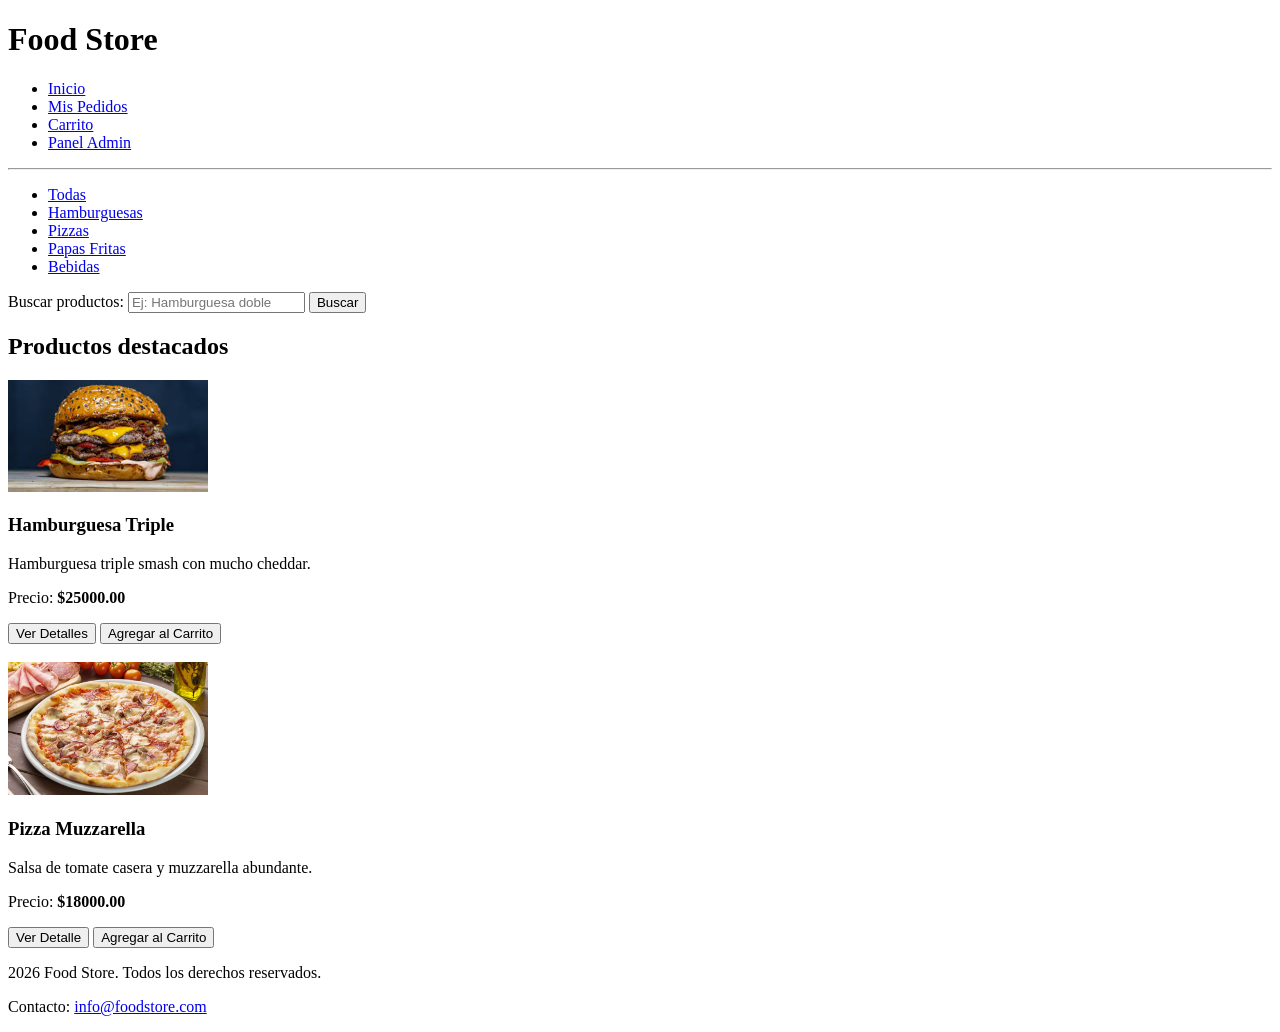
==== index.html @ 37569c3a "TP reestructurado" ====
<!DOCTYPE html>
<html lang="en">
<head>
    <meta charset="UTF-8">
    <meta name="viewport" content="width=device-width, initial-scale=1.0">
    <title>Food Store</title>
    <link rel="stylesheet" href="css/style.css">
</head>
<body>
    <header>
        <h1>Food Store</h1>
        <nav>
            <ul>
                <li><a href="#">Inicio</a></li>
                <li><a href="#">Mis Pedidos</a></li>
                <li><a href="#">Carrito</a></li>
                <li><a href="./admin.html">Panel Admin</a></li>
            </ul>
        </nav>
        <hr>
        <aside>
            <ul>
                <li><a href="#">Todas</a></li>
                <li><a href="#">Hamburguesas</a></li>
                <li><a href="#">Pizzas</a></li>
                <li><a href="#">Papas Fritas</a></li>
                <li><a href="#">Bebidas</a></li>
            </ul>
        </aside>
    </header>
    <main>
        <form id="formulario">
            <label for="buscador">Buscar productos:</label>
            <input type="text" id="buscador" placeholder="Ej: Hamburguesa doble">
            <button type="submit">Buscar</button>
        </form>
        <section>
            <h2>Productos destacados</h2>
            <article>
                <img src="./images/images.jpg" alt="Foto de una Hamburguesa Triple con Cheddar" width="200px">
                <h3>Hamburguesa Triple</h3>
                <p>Hamburguesa triple smash con mucho cheddar.</p>
                <p>Precio: <strong>$25000.00</strong></p>
                <div>
                <button>Ver Detalles</button>
                <button>Agregar al Carrito</button>
            </div>
            </article>
            <br>
            <article>
                <img src="./images/pizza.jpg" alt="Foto de una Pizza de Muzzarella" width="200px">
                <h3>Pizza Muzzarella</h3>
                <p>Salsa de tomate casera y muzzarella abundante.</p>
                <p>Precio: <strong>$18000.00</strong></p>
                <div>
                    <button>Ver Detalle</button>
                    <button>Agregar al Carrito</button>
                </div>
            </article>
        </section>
    </main>
    <footer>
        <p>2026 Food Store. Todos los derechos reservados.</p>
        <p>Contacto: <a href="mailto:info@foodstore.com">info@foodstore.com</a></p>
    </footer>
</body>
</html>
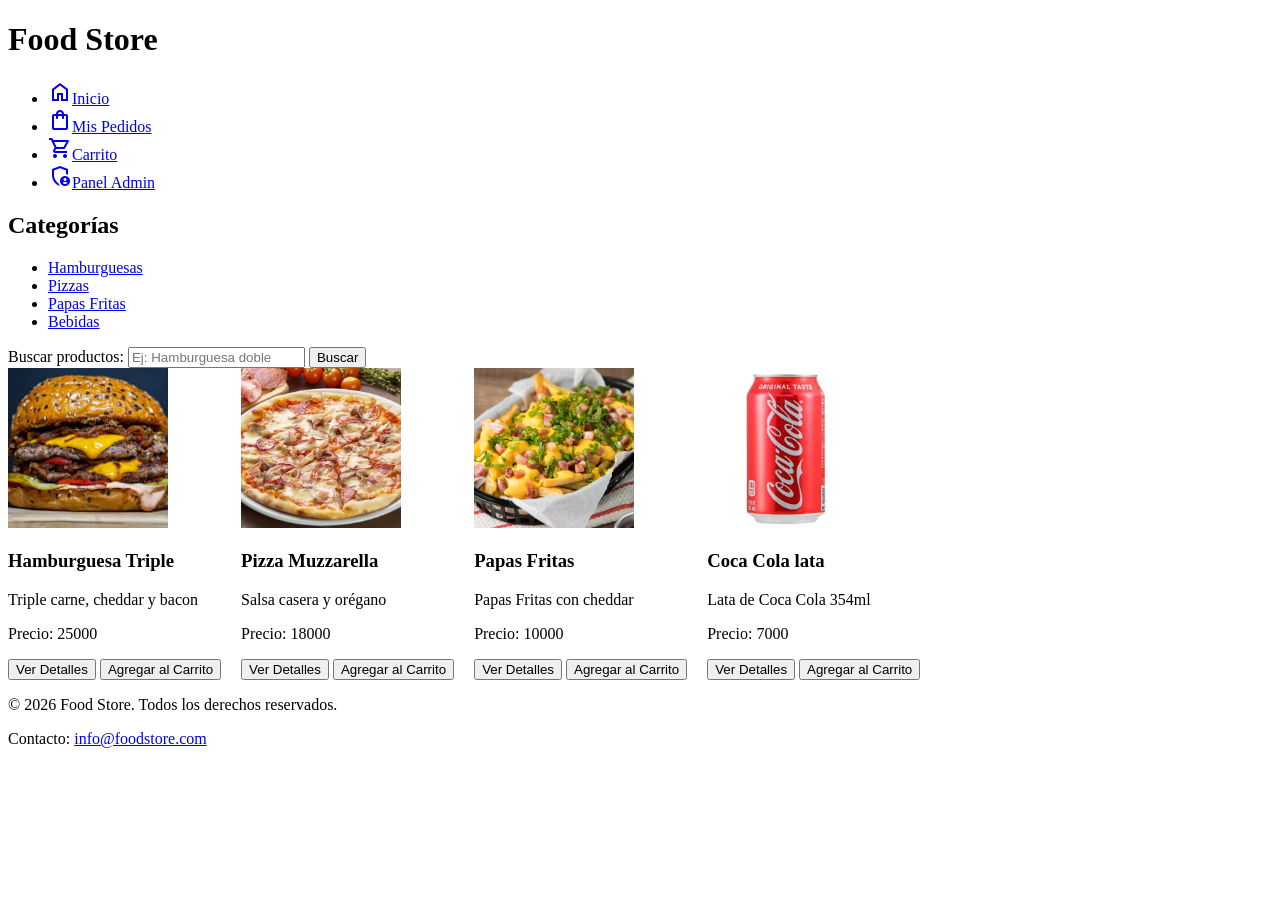
==== commit 166b25c4: "Agrego js al proyecto" ====
--- a/index.html
+++ b/index.html
@@ -1,67 +1,83 @@
-<!DOCTYPE html>
+<!doctype html>
 <html lang="en">
-<head>
-    <meta charset="UTF-8">
-    <meta name="viewport" content="width=device-width, initial-scale=1.0">
+  <head>
+    <meta charset="UTF-8" />
+    <meta name="viewport" content="width=device-width, initial-scale=1.0" />
     <title>Food Store</title>
-    <link rel="stylesheet" href="css/style.css">
-</head>
-<body>
-    <header>
-        <h1>Food Store</h1>
-        <nav>
-            <ul>
-                <li><a href="#">Inicio</a></li>
-                <li><a href="#">Mis Pedidos</a></li>
-                <li><a href="#">Carrito</a></li>
-                <li><a href="./admin.html">Panel Admin</a></li>
-            </ul>
-        </nav>
-        <hr>
-        <aside>
-            <ul>
-                <li><a href="#">Todas</a></li>
-                <li><a href="#">Hamburguesas</a></li>
-                <li><a href="#">Pizzas</a></li>
-                <li><a href="#">Papas Fritas</a></li>
-                <li><a href="#">Bebidas</a></li>
-            </ul>
-        </aside>
+    <link rel="stylesheet" href="css/variables.css" />
+    <link rel="stylesheet" href="css/style.css" />
+    <link
+      rel="stylesheet"
+      href="https://fonts.googleapis.com/css2?family=Material+Symbols+Outlined:opsz,wght,FILL,GRAD@20..48,100..700,0..1,-50..200"
+    />
+    <link rel="preconnect" href="https://fonts.googleapis.com" />
+    <link rel="preconnect" href="https://fonts.gstatic.com" crossorigin />
+    <link
+      href="https://fonts.googleapis.com/css2?family=Sekuya&display=swap"
+      rel="stylesheet"
+    />
+  </head>
+  <body>
+    <header class="header">
+      <h1 class="header__titulo">Food Store</h1>
+      <nav class="nav">
+        <ul class="nav__lista">
+          <li class="nav__item">
+            <a href="#" class="nav__link"
+              ><span class="material-symbols-outlined"> home </span>Inicio</a
+            >
+          </li>
+          <li class="nav__item">
+            <a href="#" class="nav__link"
+              ><span class="material-symbols-outlined"> shopping_bag </span>Mis
+              Pedidos</a
+            >
+          </li>
+          <li class="nav__item">
+            <a href="#" class="nav__link"
+              ><span class="material-symbols-outlined"> shopping_cart </span
+              >Carrito</a
+            >
+          </li>
+          <li class="nav__item">
+            <a href="./admin.html" class="nav__link"
+              ><span class="material-symbols-outlined">
+                admin_panel_settings </span
+              >Panel Admin</a
+            >
+          </li>
+        </ul>
+      </nav>
     </header>
-    <main>
-        <form id="formulario">
-            <label for="buscador">Buscar productos:</label>
-            <input type="text" id="buscador" placeholder="Ej: Hamburguesa doble">
-            <button type="submit">Buscar</button>
-        </form>
-        <section>
-            <h2>Productos destacados</h2>
-            <article>
-                <img src="./images/images.jpg" alt="Foto de una Hamburguesa Triple con Cheddar" width="200px">
-                <h3>Hamburguesa Triple</h3>
-                <p>Hamburguesa triple smash con mucho cheddar.</p>
-                <p>Precio: <strong>$25000.00</strong></p>
-                <div>
-                <button>Ver Detalles</button>
-                <button>Agregar al Carrito</button>
-            </div>
-            </article>
-            <br>
-            <article>
-                <img src="./images/pizza.jpg" alt="Foto de una Pizza de Muzzarella" width="200px">
-                <h3>Pizza Muzzarella</h3>
-                <p>Salsa de tomate casera y muzzarella abundante.</p>
-                <p>Precio: <strong>$18000.00</strong></p>
-                <div>
-                    <button>Ver Detalle</button>
-                    <button>Agregar al Carrito</button>
-                </div>
-            </article>
-        </section>
+    <aside class="sidebar">
+      <h2 class="sidebar__titulo">Categorías</h2>
+      <ul id="lista-categorias" class="sidebar__lista"></ul>
+    </aside>
+    <main class="main">
+      <form id="formulario" class="form" action="#">
+        <label class="form__label" for="buscador">Buscar productos:</label>
+        <input
+          class="form__input"
+          type="text"
+          id="buscador"
+          placeholder="Ej: Hamburguesa doble"
+        />
+        <button type="submit" class="form__btn">Buscar</button>
+      </form>
+      <section id="contenedor-productos" class="productos-grid"></section>
     </main>
-    <footer>
-        <p>2026 Food Store. Todos los derechos reservados.</p>
-        <p>Contacto: <a href="mailto:info@foodstore.com">info@foodstore.com</a></p>
+    <footer class="footer">
+      <p class="footer__texto">
+        &copy 2026 Food Store. Todos los derechos reservados.
+      </p>
+      <p class="footer__contacto">
+        Contacto:
+        <a class="footer__link" href="mailto:info@foodstore.com"
+          >info@foodstore.com</a
+        >
+      </p>
     </footer>
-</body>
-</html>+    <script src="js/data.js"></script>
+    <script src="js/main.js"></script>
+  </body>
+</html>
--- a/css/variables.css
+++ b/css/variables.css
@@ -0,0 +1,16 @@
+:root {
+  --color-primario: #ff6347;
+  --color-fondo: #f0f0f0;
+  --color-texto: #333;
+  --color-blanco: #fff;
+  --color-borde: #ddd;
+  --color-focus: #ff4500;
+  --sombra-suave: 0 4px 8px rgba(0, 0, 0, 0.1);
+  --sombra-fuerte: 0 8px 16px rgba(0, 0, 0, 0.2);
+  --fuente-principal: "Arial", Helvetica, sans-serif;
+  --f-size-titulo: 2.4rem;
+  --f-size-subtitulo: 1.6rem;
+  --f-size-texto: 1.2rem;
+  --f-size-precio: 1.8rem;
+  --transicion: all .3s ease;
+}
--- a/css/style.css
+++ b/css/style.css
@@ -0,0 +1,11 @@
+.card-producto__imagen {
+    width: 10rem;
+    height: 10rem;
+    object-fit: cover;
+}
+
+.productos-grid {
+    display: flex;
+    flex-wrap: wrap;
+    gap: 20px;
+}
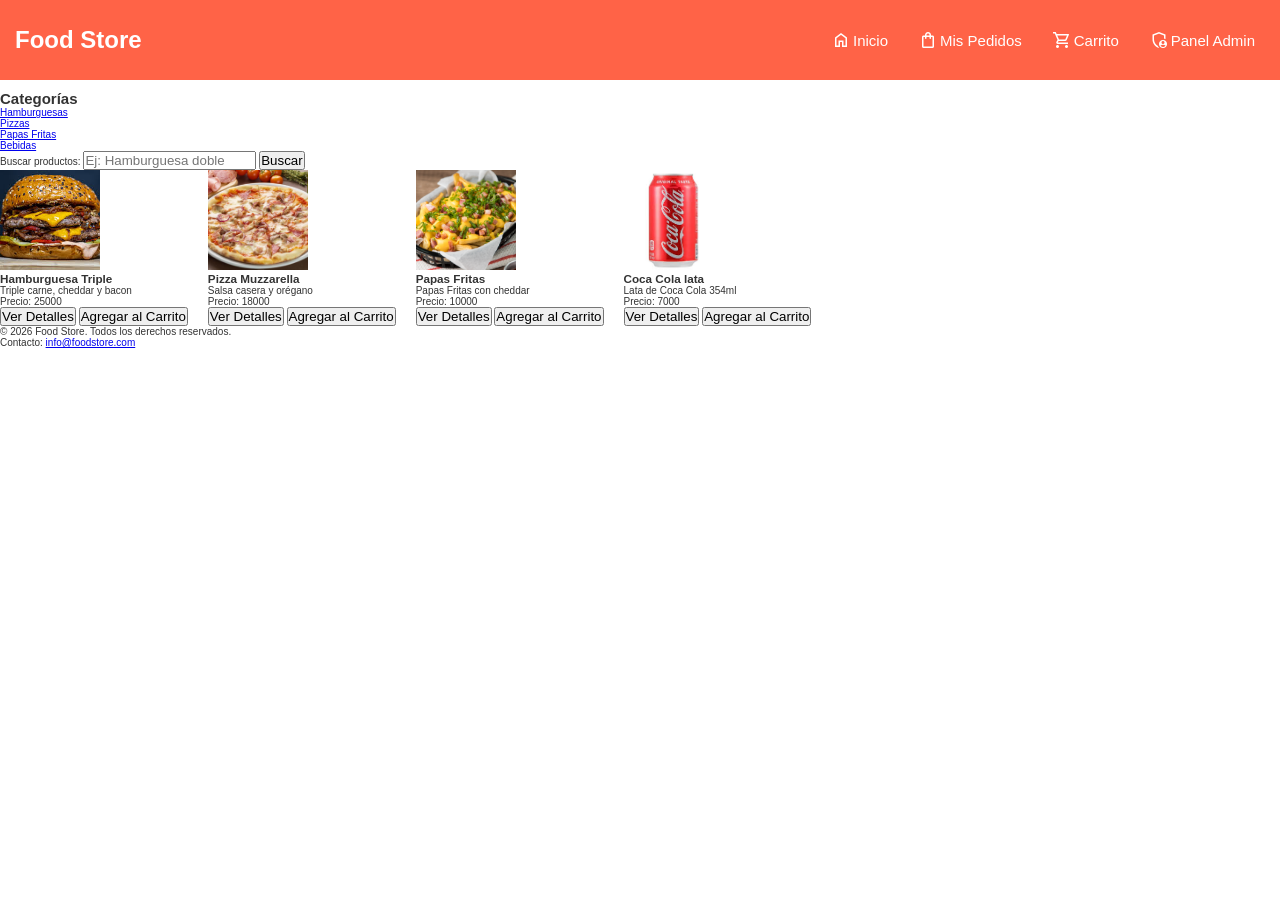
==== commit e8d16d53: "Cambio nombre de carpeta assets y agrego estilos para el header del index.html" ====
--- a/index.html
+++ b/index.html
@@ -20,6 +20,7 @@
   <body>
     <header class="header">
       <h1 class="header__titulo">Food Store</h1>
+      <button class="header__menu-btn" id="btn-menu"><span class="material-symbols-outlined"> dehaze </span></button>
       <nav class="nav">
         <ul class="nav__lista">
           <li class="nav__item">
--- a/css/style.css
+++ b/css/style.css
@@ -1,3 +1,121 @@
+*{
+    margin: 0;
+    padding: 0;
+    box-sizing: border-box;
+    font-family: var(--fuente-principal);
+}
+
+html{
+    font-size: 62.5%;
+}
+
+body{
+    display: flex;
+    flex-direction: column;
+    min-height: 100vh;
+    background-color: var(--color-blanco);
+    color: var(--color-texto);
+}
+
+/* Header Styles */
+
+.header{
+    position: relative;
+    height: 8rem;
+    display: flex;
+    justify-content: space-between;
+    align-items: center;
+    padding: 1rem 1.5rem;
+    background-color: var(--color-primario);
+    margin-bottom: 1rem;
+}
+
+.header__titulo{
+    font-size: var(--f-size-titulo);
+    font-weight: bold;
+    font-family: 'Sekuya', sans-serif;
+    color: var(--color-blanco);
+}
+
+.header__menu-btn{
+    background-color: var(--color-primario);
+    border: none;
+    cursor: pointer;
+    display: flex;
+    justify-content: center;
+    align-items: center;
+    padding: 1rem;
+    color: var(--color-blanco);
+}
+
+.nav{
+    font-size: var(--f-size-texto);
+    position: absolute;
+    top: 8rem;
+    right: 0;
+    width: 100%;
+    height: calc(100vh - 8rem);
+    display: flex;
+    z-index: 1000;
+    background-color: var(--color-primario);
+    opacity: 0;
+    visibility: hidden;
+    transition: var(--transicion);
+}
+
+.nav--show{
+    display: flex;
+    opacity: 1;
+    visibility: visible;
+}
+
+.nav__lista{
+    display: flex;
+    flex-direction: column;
+    justify-content: center;
+    align-items: center;
+    width: 100%;
+    height: 100%;
+    gap: 1rem;
+    list-style: none;
+}
+
+.nav__item{
+    display: flex;
+    width: 100%;
+    border-bottom: 1px solid var(--color-borde);
+    flex-grow: 1;
+}
+
+.nav__item:last-child{
+    border-bottom: none;
+}
+
+.nav__link{
+    text-decoration: none;
+    color: var(--color-blanco);
+    display: flex;
+    align-items: center;
+    justify-content: center;
+    gap: .2rem;
+    padding: 1rem;
+    border-radius: .4rem;
+    transition: var(--transicion);
+    color: var(--color-blanco);
+    width: 100%;
+    font-size: 2rem;
+}
+
+.nav__link:hover{
+    background-color: var(--color-focus);
+}
+
+.nav__link span{
+    font-size: 2rem;
+}
+
+/* Products Styles */
+
 .card-producto__imagen {
     width: 10rem;
     height: 10rem;
@@ -8,4 +126,38 @@
     display: flex;
     flex-wrap: wrap;
     gap: 20px;
-}+}
+
+/* Desktop Styles */
+
+@media(min-width: 768px){
+    .header__menu-btn{
+        display: none;
+    }
+
+    .nav{
+        position: static;
+        visibility: visible;
+        opacity: 1;
+        display: block;
+        height: auto;
+        width: auto;
+    }
+
+    .nav__lista{
+        flex-direction: row;
+        background-color: transparent;
+        height: auto;
+    }
+
+    .nav__item{
+        flex-grow: 0;
+        border: none;
+    }
+
+    .nav__link{
+        font-size: 1.5rem;
+        white-space: nowrap;
+    }
+}
+
